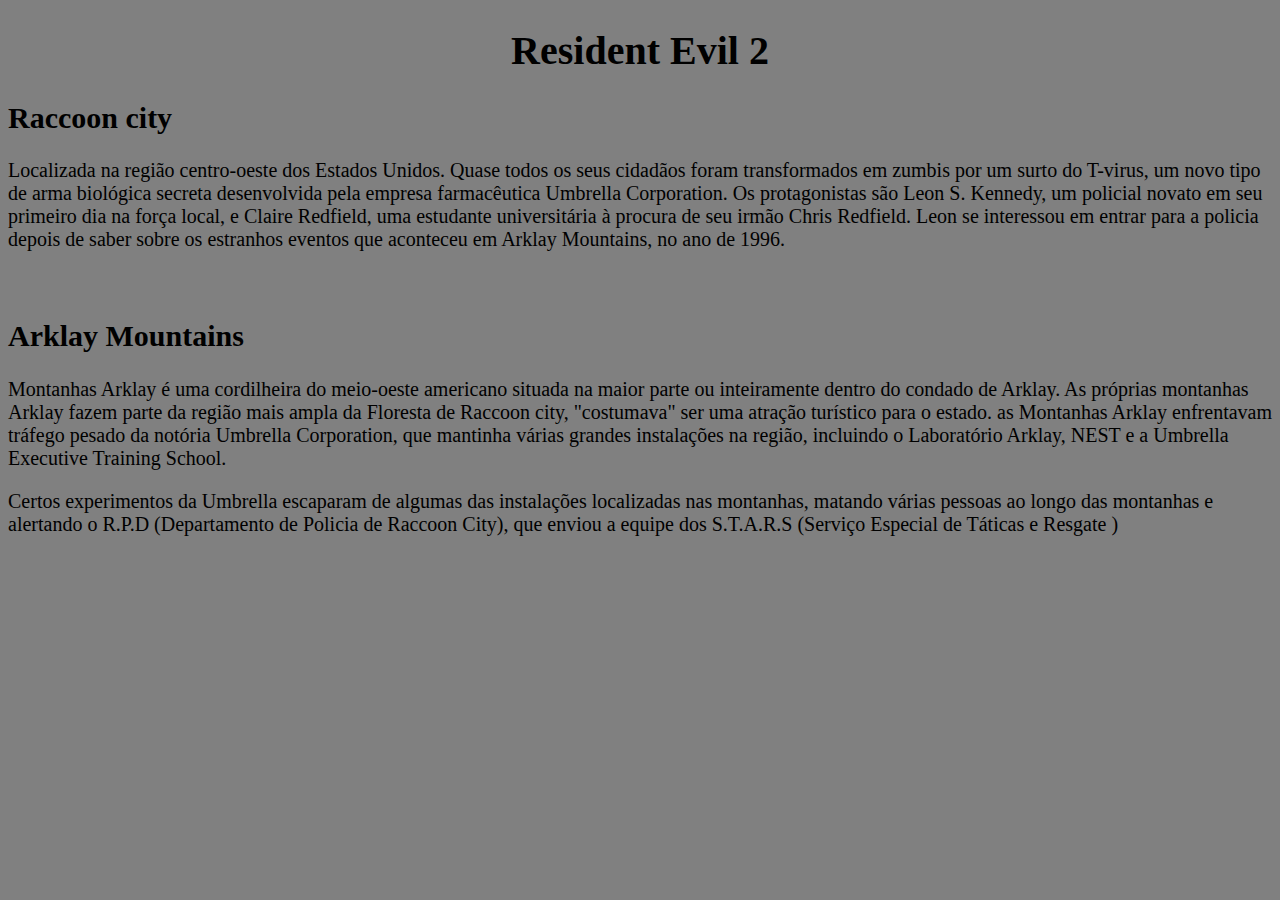
==== index.html @ b0b45bf8 "primeira versao" ====
<!DOCTYPE html>
<html lang="pt-BR">
<head>
    <meta charset="UTF-8">
    <meta name="viewport" content="width=device-width, initial-scale=1.0">
    <title>A história de Resident evil 2</title>
    <link rel="stylesheet" href="style.css">
</head>
<body>
    <nav>
        <h1>Resident Evil 2</h1>
    </nav>
    <h2>Raccoon city</h2>
    <p>Localizada na região centro-oeste dos Estados Unidos. Quase todos os seus cidadãos foram transformados em zumbis por um surto do T-virus, um novo tipo de arma biológica secreta desenvolvida pela empresa farmacêutica Umbrella Corporation. Os protagonistas são Leon S. Kennedy, um policial novato em seu primeiro dia na força local, e Claire Redfield, uma estudante universitária à procura de seu irmão Chris Redfield. Leon se interessou em entrar para a policia depois de saber sobre os estranhos eventos que aconteceu em Arklay Mountains, no ano de 1996.</p>
    <br>
    <h2>Arklay Mountains</h2>
    <p>Montanhas Arklay é uma cordilheira do meio-oeste americano situada na maior parte ou inteiramente dentro do condado de Arklay. As próprias montanhas Arklay fazem parte da região mais ampla da Floresta de Raccoon city, "costumava" ser uma atração turístico para o estado. as Montanhas Arklay enfrentavam tráfego pesado da notória Umbrella Corporation, que mantinha várias grandes instalações na região, incluindo o Laboratório Arklay, NEST e a Umbrella Executive Training School.</p>
    <p> Certos experimentos da Umbrella escaparam de algumas das instalações localizadas nas montanhas, matando várias pessoas ao longo das montanhas e alertando o R.P.D (Departamento de Policia de Raccoon City), que enviou a equipe dos S.T.A.R.S (Serviço Especial de Táticas e Resgate )</p>

    
</body>
</html>
---- style.css ----
body{
background-color: gray;
color: black;
font-size: 20px;
font-family: unset;
}
nav{
    text-align: center;
}
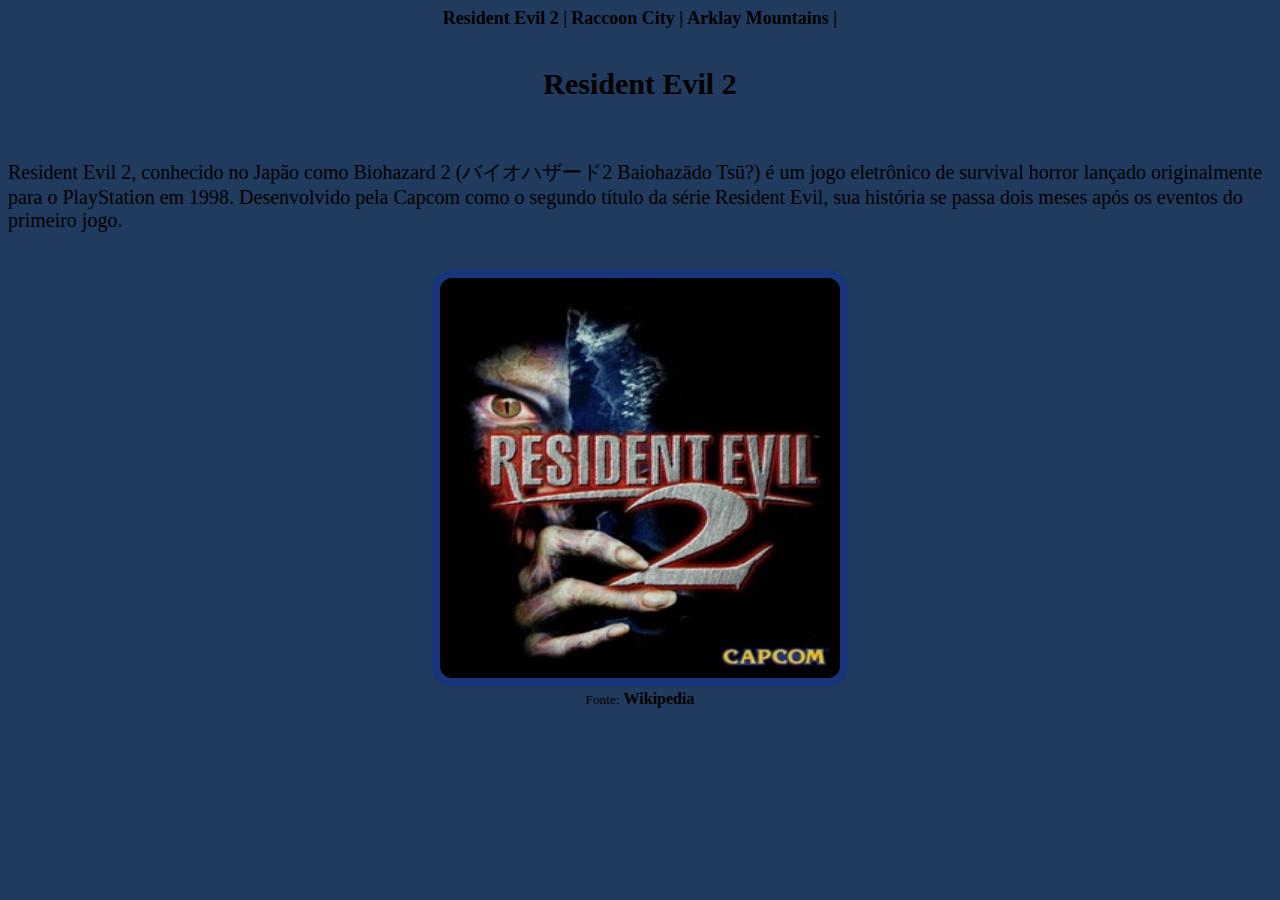
==== commit b978df48: "Add files via upload" ====
--- a/index.html
+++ b/index.html
@@ -1,22 +1,26 @@
-<!DOCTYPE html>
-<html lang="pt-BR">
-<head>
-    <meta charset="UTF-8">
-    <meta name="viewport" content="width=device-width, initial-scale=1.0">
-    <title>A história de Resident evil 2</title>
-    <link rel="stylesheet" href="style.css">
-</head>
-<body>
-    <nav>
-        <h1>Resident Evil 2</h1>
-    </nav>
-    <h2>Raccoon city</h2>
-    <p>Localizada na região centro-oeste dos Estados Unidos. Quase todos os seus cidadãos foram transformados em zumbis por um surto do T-virus, um novo tipo de arma biológica secreta desenvolvida pela empresa farmacêutica Umbrella Corporation. Os protagonistas são Leon S. Kennedy, um policial novato em seu primeiro dia na força local, e Claire Redfield, uma estudante universitária à procura de seu irmão Chris Redfield. Leon se interessou em entrar para a policia depois de saber sobre os estranhos eventos que aconteceu em Arklay Mountains, no ano de 1996.</p>
-    <br>
-    <h2>Arklay Mountains</h2>
-    <p>Montanhas Arklay é uma cordilheira do meio-oeste americano situada na maior parte ou inteiramente dentro do condado de Arklay. As próprias montanhas Arklay fazem parte da região mais ampla da Floresta de Raccoon city, "costumava" ser uma atração turístico para o estado. as Montanhas Arklay enfrentavam tráfego pesado da notória Umbrella Corporation, que mantinha várias grandes instalações na região, incluindo o Laboratório Arklay, NEST e a Umbrella Executive Training School.</p>
-    <p> Certos experimentos da Umbrella escaparam de algumas das instalações localizadas nas montanhas, matando várias pessoas ao longo das montanhas e alertando o R.P.D (Departamento de Policia de Raccoon City), que enviou a equipe dos S.T.A.R.S (Serviço Especial de Táticas e Resgate )</p>
-
-    
-</body>
+<!DOCTYPE html>
+<html lang="pt-BR">
+<head>
+    <meta charset="UTF-8">
+    <meta name="viewport" content="width=device-width, initial-scale=1.0">
+    <title>Resident evil 2</title>
+    <link rel="stylesheet" href="style.css">
+</head>
+<body>
+    <nav>
+        <a href="./index.html">Resident Evil 2    |</a>
+        <a href="./raccoon_city.html">Raccoon City     |</a>
+        <a href="./arklay_mountains.html">Arklay Mountains     |</a>
+    </nav>
+    <br>
+    <h1>Resident Evil 2</h1>
+    <br>
+    <p>Resident Evil 2, conhecido no Japão como Biohazard 2 (バイオハザード2 Baiohazādo Tsū?) é um jogo eletrônico de survival horror lançado originalmente para o PlayStation em 1998. Desenvolvido pela Capcom como o segundo título da série Resident Evil, sua história se passa dois meses após os eventos do primeiro jogo.</p>
+    <br>
+   <div>
+    <img src="Sem título.jpg" alt="imagem da capa de resident evil 2"><br>
+    <small>Fonte:</small>
+    <a href="https://pt.wikipedia.org/wiki/Resident_Evil_2">Wikipedia</a>
+   </div>
+</body>
 </html>--- a/style.css
+++ b/style.css
@@ -1,9 +1,45 @@
-body{
-background-color: gray;
-color: black;
-font-size: 20px;
-font-family: unset;
-}
-nav{
-    text-align: center;
+body{
+    background-color: rgb(32, 59, 94);
+}
+
+nav a{
+    color: black;
+    text-decoration: none;
+    font-size: 18px;
+}
+
+nav{
+    text-align: center;
+    font-weight: bold;
+    
+}
+
+h1{
+    text-align: center;
+    font-size: 30px;
+}
+
+div{
+    text-align: center;
+}
+
+img{
+    width: 400px;
+    height: 400px;
+    border: 8px solid rgb(22, 53, 122);
+    border-radius: 20px;
+}
+
+div a{
+    text-decoration: none;
+    font-weight: bold;
+    color: black;
+}
+
+p{
+    font-size: 20px;
+}
+
+a:hover{
+    background-color: rgb(45, 61, 153);
 }